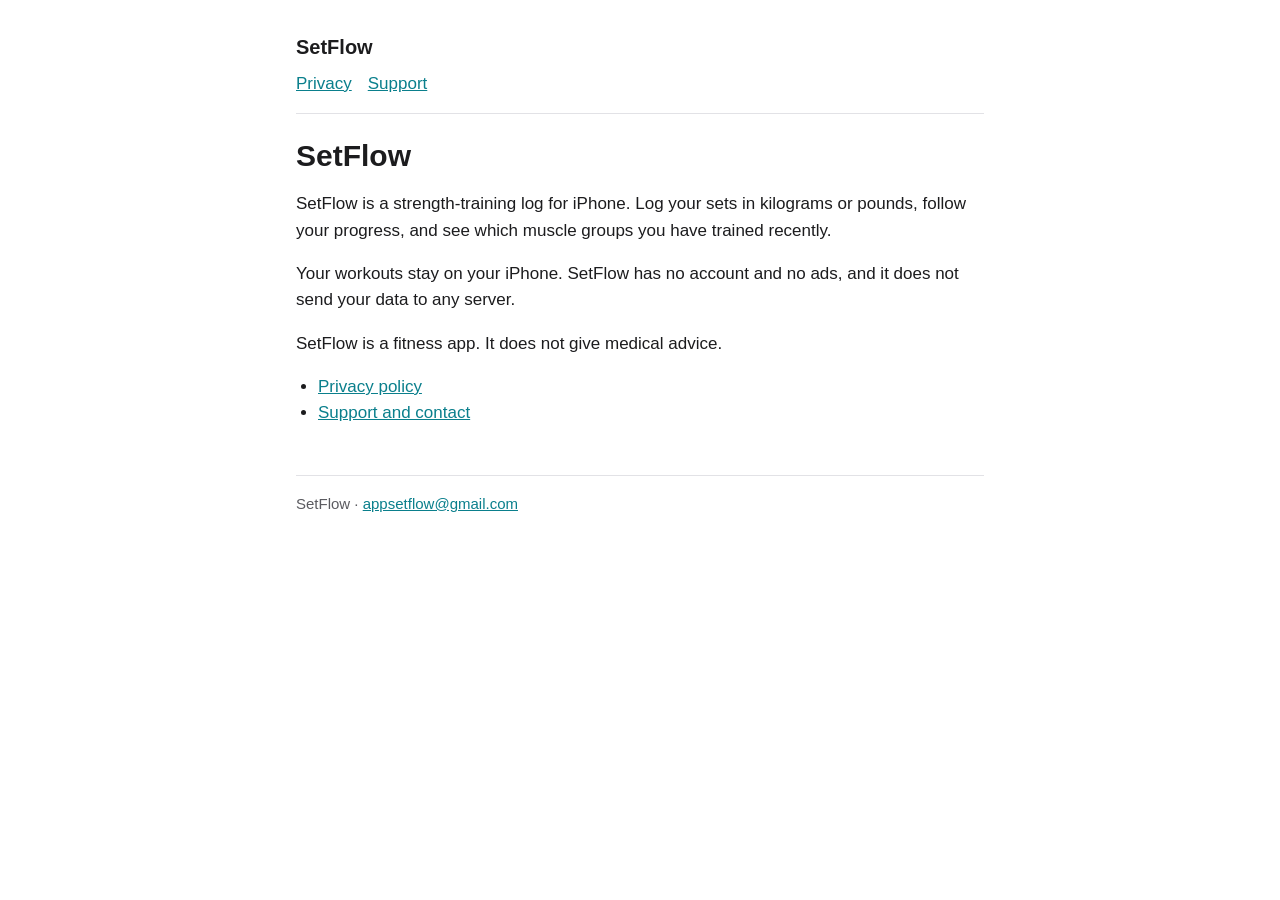
==== index.html @ 93766751 "SetFlow privacy policy and support page Co-Authored-By: Claude Opus 5.5 (1M context) <noreply@anthro" ====
<!doctype html>
<html lang="en">
<head>
  <meta charset="utf-8">
  <meta name="viewport" content="width=device-width, initial-scale=1">
  <title>SetFlow</title>
  <meta name="description" content="SetFlow is a strength-training log for iPhone that keeps your data on your device.">
  <link rel="stylesheet" href="style.css">
</head>
<body>
<main>
  <header>
    <a class="brand" href="./">SetFlow</a>
    <nav><a href="privacy.html">Privacy</a><a href="support.html">Support</a></nav>
  </header>

  <h1>SetFlow</h1>
  <p>SetFlow is a strength-training log for iPhone. Log your sets in kilograms or pounds, follow your progress, and see which muscle groups you have trained recently.</p>
  <p>Your workouts stay on your iPhone. SetFlow has no account and no ads, and it does not send your data to any server.</p>
  <p>SetFlow is a fitness app. It does not give medical advice.</p>

  <ul>
    <li><a href="privacy.html">Privacy policy</a></li>
    <li><a href="support.html">Support and contact</a></li>
  </ul>

  <footer class="muted">SetFlow · <a href="mailto:appsetflow@gmail.com">appsetflow@gmail.com</a></footer>
</main>
</body>
</html>
---- style.css ----
:root {
  --bg: #ffffff;
  --text: #1c1c1e;
  --muted: #5b5b60;
  --accent: #0a7f8c;
  --rule: #e2e2e6;
}
@media (prefers-color-scheme: dark) {
  :root {
    --bg: #111113;
    --text: #f2f2f4;
    --muted: #a8a8b0;
    --accent: #4fd1dc;
    --rule: #2c2c30;
  }
}
* { box-sizing: border-box; }
body {
  margin: 0;
  background: var(--bg);
  color: var(--text);
  font: 17px/1.55 -apple-system, BlinkMacSystemFont, "Segoe UI", Roboto, Helvetica, Arial, sans-serif;
}
main { max-width: 720px; margin: 0 auto; padding: 32px 16px 64px; }
header { border-bottom: 1px solid var(--rule); padding-bottom: 16px; margin-bottom: 24px; }
header a.brand { color: var(--text); font-weight: 700; font-size: 20px; text-decoration: none; }
nav { margin-top: 8px; }
nav a { margin-right: 16px; }
h1 { font-size: 30px; line-height: 1.2; margin: 0 0 8px; }
h2 { font-size: 21px; margin: 32px 0 8px; }
p, li { color: var(--text); }
.muted { color: var(--muted); font-size: 15px; }
a { color: var(--accent); }
ul { padding-left: 22px; }
footer { border-top: 1px solid var(--rule); margin-top: 48px; padding-top: 16px; }
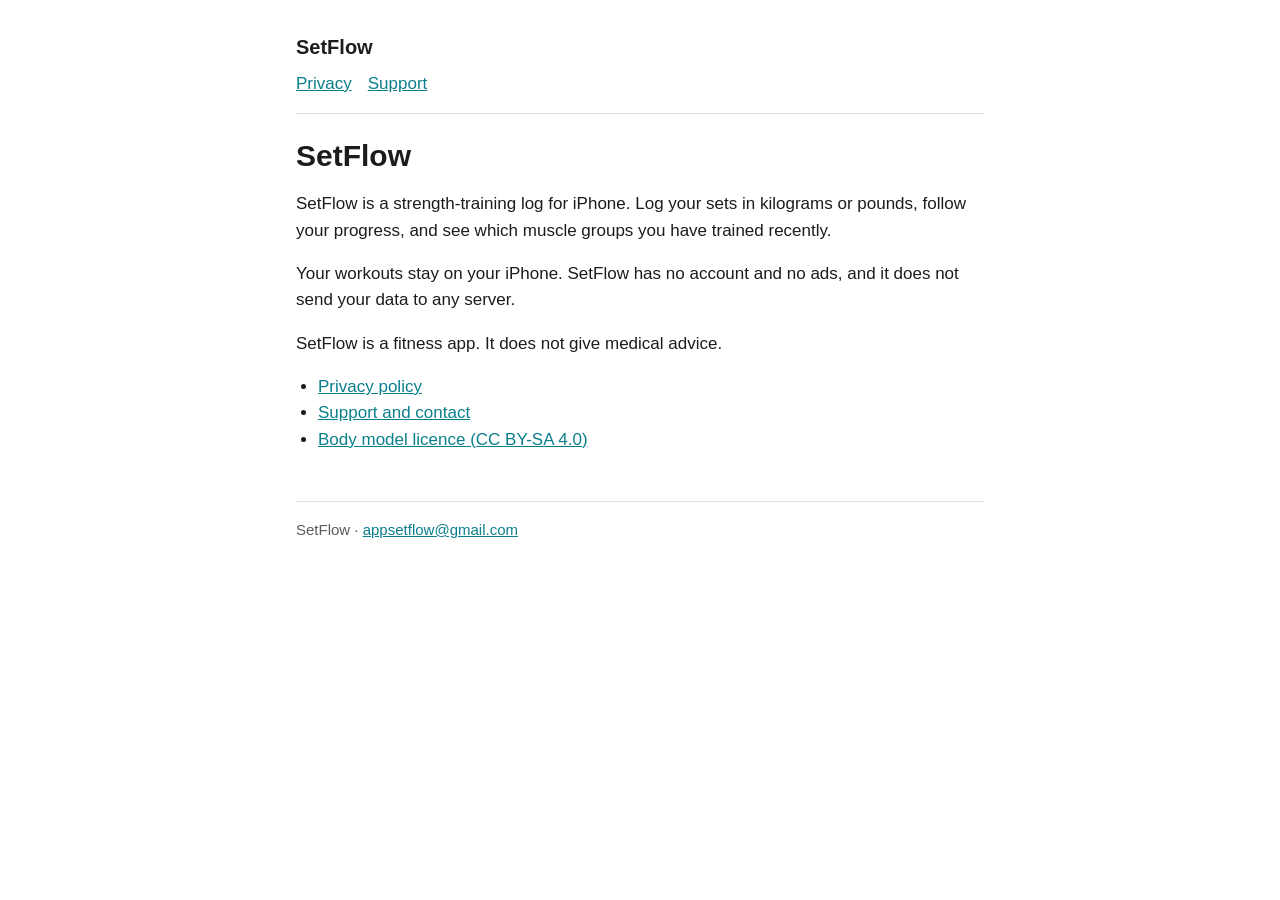
==== commit 8de45117: "Publish the app's 3D body model with its CC BY-SA 4.0 credits and notice Co-Authored-By: Claude Opus" ====
--- a/index.html
+++ b/index.html
@@ -22,6 +22,7 @@
   <ul>
     <li><a href="privacy.html">Privacy policy</a></li>
     <li><a href="support.html">Support and contact</a></li>
+    <li><a href="model.html">Body model licence (CC BY-SA 4.0)</a></li>
   </ul>
 
   <footer class="muted">SetFlow · <a href="mailto:appsetflow@gmail.com">appsetflow@gmail.com</a></footer>
